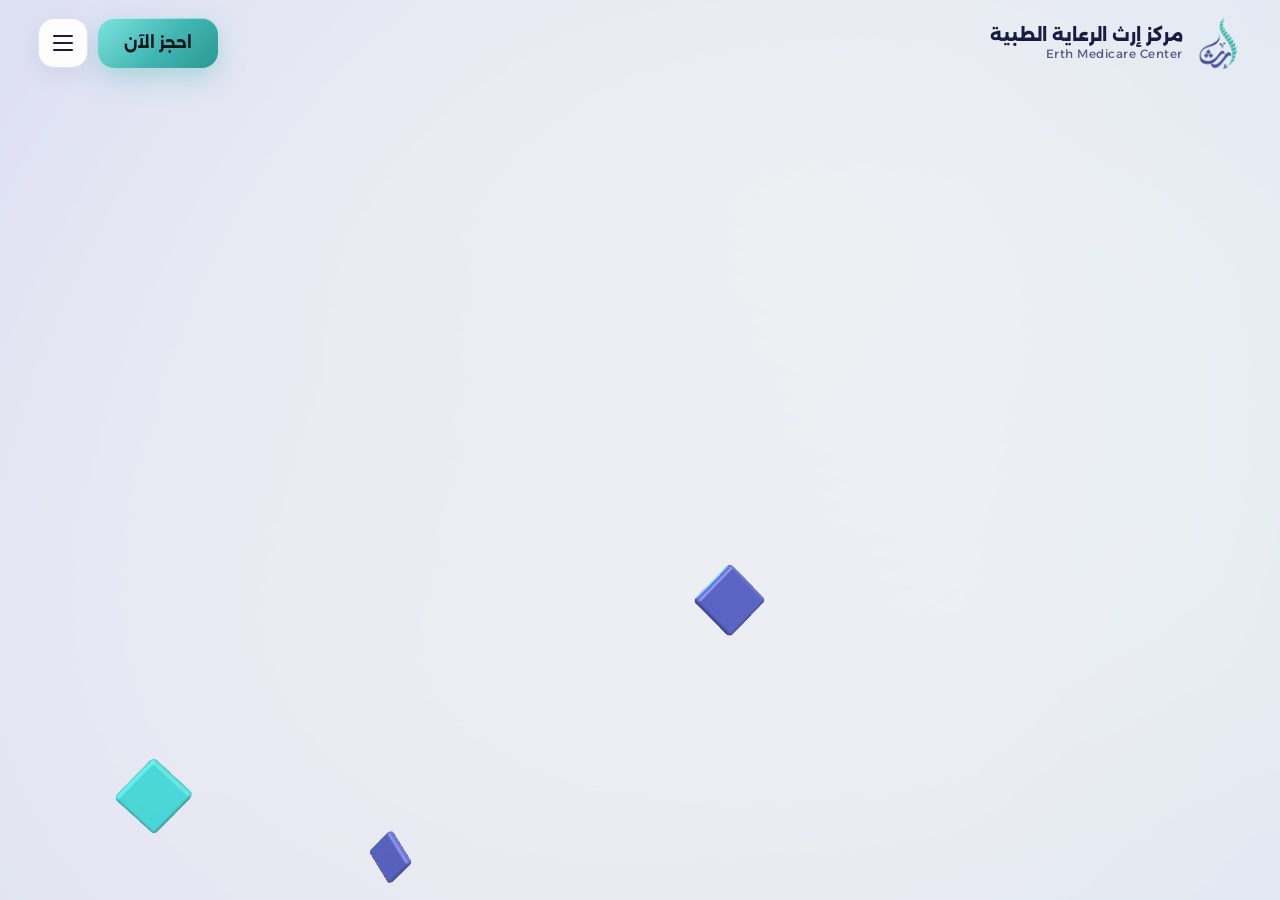
==== 3d/index.html @ 20da928d "3D site: wider phone platforms and card spacing, sections pre-drawn in the background, lighter trans" ====
<!doctype html>
<html lang="ar" dir="rtl">
<head>
<meta charset="utf-8">
<script>window.ERTH_V='22';fetch('version.txt?'+Date.now(),{cache:'no-store'}).then(function(r){return r.ok?r.text():''}).then(function(v){v=v.trim();try{if(v&&v.length<12&&v!==window.ERTH_V){if(sessionStorage.getItem('erthV')!==v){sessionStorage.setItem('erthV',v);location.reload();}}}catch(e){}}).catch(function(){});</script>
<meta name="viewport" content="width=device-width, initial-scale=1, viewport-fit=cover">
<title>مركز إرث الرعاية الطبية | علاج طبيعي وإعادة تأهيل في جدة</title>
<meta name="description" content="مركز إرث الرعاية الطبية: مركز متخصص في العلاج الطبيعي وإعادة التأهيل في جدة. استكشف الجسم ثلاثي الأبعاد، تعرّف على الأخصائيين واحجز موعدك مباشرة.">
<meta name="theme-color" content="#eef1f8">
<link rel="icon" href="favicon.png">
<link rel="apple-touch-icon" href="apple-touch-icon.png">
<link rel="canonical" href="https://erthmedicare.github.io/3d/">
<meta property="og:type" content="website">
<meta property="og:locale" content="ar_SA">
<meta property="og:site_name" content="مركز إرث الرعاية الطبية">
<meta property="og:title" content="مركز إرث الرعاية الطبية | علاج طبيعي وإعادة تأهيل في جدة">
<meta property="og:description" content="استكشف الجسم ثلاثي الأبعاد، تعرّف على الأخصائيين واحجز موعدك مباشرة.">
<meta property="og:url" content="https://erthmedicare.github.io/3d/">
<meta property="og:image" content="https://erthmedicare.github.io/3d/assets/img/og.jpg">
<meta property="og:image:width" content="1200">
<meta property="og:image:height" content="630">
<meta name="twitter:card" content="summary_large_image">
<link rel="preconnect" href="https://fonts.googleapis.com">
<link rel="preconnect" href="https://fonts.gstatic.com" crossorigin>
<link href="https://fonts.googleapis.com/css2?family=Alexandria:wght@300;400;500;700;800;900&display=swap" rel="stylesheet">
<link rel="stylesheet" href="css/style.css?v=22">
<script type="importmap">
{"imports": {"three": "./vendor/three/three.module.js", "three/addons/": "./vendor/three/addons/", "./js/content.js": "./js/content.js?v=22", "./js/fx.js": "./js/fx.js?v=22", "./js/lib.js": "./js/lib.js?v=22", "./js/logo-intro.js": "./js/logo-intro.js?v=22", "./js/logo-parts.js": "./js/logo-parts.js?v=22", "./js/main.js": "./js/main.js?v=22", "./js/post.js": "./js/post.js?v=22", "./js/st-about.js": "./js/st-about.js?v=22", "./js/st-body.js": "./js/st-body.js?v=22", "./js/st-contact.js": "./js/st-contact.js?v=22", "./js/st-hero.js": "./js/st-hero.js?v=22", "./js/st-library.js": "./js/st-library.js?v=22", "./js/st-partners.js": "./js/st-partners.js?v=22", "./js/st-podcast.js": "./js/st-podcast.js?v=22", "./js/st-team.js": "./js/st-team.js?v=22", "./js/st-tools.js": "./js/st-tools.js?v=22", "./js/ui.js": "./js/ui.js?v=22"}}
</script>
</head>
<body>
<canvas id="gl" aria-label="جولة ثلاثية الأبعاد في مركز إرث"></canvas>

<div id="loader">
  <img src="assets/img/erth-logo.webp" alt="مركز إرث الرعاية الطبية" width="180">
  <div class="bar"><i id="loadbar"></i></div>
  <p id="loadtxt">نجهّز لك الجولة...</p>
</div>

<header id="top">
  <a class="brand" href="#hero" aria-label="مركز إرث الرعاية الطبية">
    <img src="assets/img/erth-mark.webp" alt="">
    <span><b>مركز إرث الرعاية الطبية</b><small>Erth Medicare Center</small></span>
  </a>
  <div class="top-actions">
    <button id="bookBtn" class="btn primary">احجز الآن</button>
    <button id="menuBtn" class="btn ghost icon" aria-label="القائمة"><span></span><span></span><span></span></button>
  </div>
</header>

<nav id="menu" aria-hidden="true"><ol id="menuList"></ol></nav>

<section id="title" aria-live="polite">
  <p class="kicker" id="tKicker"></p>
  <h1 id="tTitle"></h1>
  <p class="sub" id="tSub"></p>
  <div class="t-actions" id="tActions"></div>
  <p id="hint"></p>
</section>

<div id="stationTools"></div>
<div id="hotspots"></div>
<div id="tip" class="glass" role="tooltip"></div>
<svg id="leader" aria-hidden="true"><path id="leaderPath"/><rect id="leaderDot" width="12" height="12"/></svg>

<aside id="panel" aria-hidden="true">
  <div class="panel-in glass">
    <button class="close" id="panelClose" aria-label="إغلاق">✕</button>
    <div id="panelBody"></div>
  </div>
</aside>

<nav id="rail" aria-label="أقسام الموقع"><ol id="dots"></ol></nav>

<footer id="dock">
  <div class="dots-row glass">
    <button id="prevBtn" class="arrow" aria-label="القسم السابق">›</button>
    <div id="counter"><span id="cName"></span><span class="cnum" dir="ltr"><b id="cNum">01</b><i id="cOf">/ 08</i></span></div>
    <button id="nextBtn" class="arrow" aria-label="القسم التالي">‹</button>
  </div>
</footer>

<div id="fxText" aria-hidden="true"><div class="wipe-num"><span id="wipeNum">01</span><i id="wipeOf">/ 08</i></div><b class="wipe-name" id="wipeName"></b></div>

<div id="modal" aria-hidden="true">
  <div class="modal-in glass" role="dialog" aria-modal="true" aria-labelledby="mTitle">
    <button class="close" id="modalClose" aria-label="إغلاق">✕</button>
    <div id="modalBody"></div>
  </div>
</div>

<noscript><p style="padding:2rem;color:#1b1f4b">هذا الموقع يحتاج تفعيل جافاسكربت ليعرض الجولة ثلاثية الأبعاد.</p></noscript>
<script type="module" src="js/logo-intro.js?v=22"></script>
<script type="module" src="js/main.js?v=22"></script>
</body>
</html>
---- 3d/css/style.css ----
/* واجهة موقع إرث: أبيض زجاجي هادئ، عليه بنفسجي وفيروزي إرث بشكل خفيف. المعيّن (نقطة الثاء) هو العلامة المتكررة. */
:root {
  color-scheme: light;
  --night: #eef1f8;
  --ink: #ffffff;
  --purple: #4953A1;
  --purple-2: #5560b5;
  --teal: #40B6B2;
  --teal-2: #13807a; /* فيروزي غامق للكلام على الأبيض */
  --teal-hi: #7fe3df;
  --text: #171b45;
  --muted: #555b88;
  --glass: rgba(73, 83, 161, .055);
  --glass-2: rgba(73, 83, 161, .11);
  --edge: rgba(73, 83, 161, .17);
  --edge-2: rgba(64, 182, 178, .75);
  --shadow: 40, 48, 110;
  --r: 22px;
  --ease: cubic-bezier(.22, .8, .2, 1);
  --font: 'Alexandria', 'Segoe UI', Tahoma, sans-serif;
  --safe-b: env(safe-area-inset-bottom, 0px);
}
* { box-sizing: border-box; margin: 0; padding: 0; }
html, body { height: 100%; overflow: hidden; background: var(--night); color: var(--text); font-family: var(--font); line-height: 1.6; -webkit-font-smoothing: antialiased; }
body { touch-action: none; user-select: none; -webkit-user-select: none; }
button { font: inherit; color: inherit; background: none; border: 0; cursor: pointer; }
a { color: inherit; text-decoration: none; }
#gl { position: fixed; inset: 0; width: 100%; height: 100%; display: block; outline: none; }
/* الزجاج بدون تمويه خلفية: التمويه فوق مشهد يتحرك ينعاد حسابه كل فريم ويثقّل الحركة */
.glass { background: linear-gradient(150deg, rgba(255,255,255,.98), rgba(246,247,253,.9) 60%); border: 1px solid rgba(255,255,255,.9); box-shadow: 0 0 0 1px rgba(73,83,161,.1), 0 22px 54px rgba(var(--shadow), .16); }

/* ── شاشة التحميل ── */
#loader { position: fixed; inset: 0; z-index: 90; display: grid; place-content: center; justify-items: center; gap: 24px; background: radial-gradient(90% 70% at 50% 42%, #ffffff 0%, var(--night) 70%); transition: opacity .9s ease, visibility .9s; }
#loader.done { opacity: 0; visibility: hidden; }
#loader img { width: min(46vw, 190px); height: auto; animation: breathe 2.6s ease-in-out infinite; }
#loader .bar { width: min(60vw, 240px); height: 3px; border-radius: 3px; background: rgba(73,83,161,.14); overflow: hidden; }
#loader .bar i { display: block; height: 100%; width: 0%; background: linear-gradient(90deg, var(--purple), var(--teal)); transition: width .35s ease; }
#loader p { color: var(--muted); font-size: 15px; }
@keyframes breathe { 50% { transform: scale(1.04); filter: drop-shadow(0 0 22px rgba(64,182,178,.45)); } }

/* ── الانتقال بين الأقسام: الفقرة تطير في المشهد نفسه، وهنا رقم القسم واسمه فقط ── */
#fxText { position: fixed; left: 0; top: 0; width: calc(var(--stage-cx, 50vw) * 2); height: calc(var(--stage-cy, 50vh) * 2); z-index: 50; pointer-events: none; display: grid; place-content: center; justify-items: center; gap: 2px; padding-top: 36vh; opacity: 0; will-change: opacity, transform; }
.wipe-num { display: flex; align-items: baseline; gap: 10px; direction: ltr; font-weight: 900; font-size: clamp(40px, 5vw, 72px); line-height: 1.05; color: transparent; -webkit-text-stroke: 1.5px var(--teal-2); }
.wipe-num i { font-style: normal; font-size: .26em; font-weight: 500; color: var(--muted); -webkit-text-stroke: 0; }
.wipe-name { font-size: clamp(18px, 2vw, 28px); font-weight: 800; line-height: 1.5; color: var(--text); text-shadow: 0 0 22px #fff, 0 0 6px #fff; }
body.fx-on :is(#title, #hotspots, #stationTools, #tip, #leader) { opacity: 0 !important; pointer-events: none !important; transition: opacity .22s ease; }
body.fx-on #title * { pointer-events: none !important; }
body.fx-in :is(#hotspots, #leader) { opacity: 0 !important; pointer-events: none !important; }
#hotspots { transition: opacity .35s ease; }

/* ── الشريط العلوي ── */
#top { position: fixed; inset: 0 0 auto 0; z-index: 40; display: flex; align-items: center; justify-content: space-between; padding: 16px clamp(16px, 3vw, 40px); pointer-events: none; }
#top > * { pointer-events: auto; }
.brand { display: flex; align-items: center; gap: 12px; }
.brand img { height: 54px; width: auto; }
.brand span { display: grid; line-height: 1.25; }
.brand b { font-weight: 800; font-size: 17px; }
.brand small { font-size: 12px; color: var(--muted); letter-spacing: .04em; direction: ltr; text-align: right; }
.top-actions { display: flex; gap: 10px; align-items: center; }

.btn { display: inline-flex; align-items: center; justify-content: center; gap: 10px; min-height: 50px; padding: 0 26px; border-radius: 16px; font-weight: 700; font-size: 16px; transition: transform .3s var(--ease), background .25s ease, box-shadow .3s ease, filter .25s; }
.btn.primary { background: linear-gradient(135deg, var(--teal-hi), var(--teal) 55%, #2c9794); color: #03131a; box-shadow: 0 10px 26px rgba(64,182,178,.34), inset 0 1px 0 rgba(255,255,255,.5); }
.btn.primary:hover { transform: translateY(-2px); box-shadow: 0 16px 40px rgba(64,182,178,.45), inset 0 1px 0 rgba(255,255,255,.5); }
.btn.ghost, .btn.line { background: rgba(255, 255, 255, .92); border: 1px solid var(--edge); color: var(--text); box-shadow: 0 8px 22px rgba(var(--shadow), .08); }
.btn.ghost:hover, .btn.line:hover { background: #fff; border-color: var(--edge-2); transform: translateY(-2px); }
.btn.wa { background: #25D366; color: #04210f; box-shadow: 0 10px 30px rgba(37,211,102,.3); }
.btn.icon { width: 50px; padding: 0; flex-direction: column; gap: 5px; }
.btn.icon span { display: block; width: 20px; height: 2px; border-radius: 2px; background: currentColor; transition: transform .3s, opacity .3s; }
body.menu-open .btn.icon span:nth-child(1) { transform: translateY(7px) rotate(45deg); }
body.menu-open .btn.icon span:nth-child(2) { opacity: 0; }
body.menu-open .btn.icon span:nth-child(3) { transform: translateY(-7px) rotate(-45deg); }
:is(.btn, .hs, #dots button, .arrow, .close, .seg button):focus-visible { outline: 2px solid var(--teal-2); outline-offset: 3px; }

/* ── القائمة ── */
#menu { position: fixed; inset: 0; z-index: 35; display: grid; place-content: center; background: rgba(240, 242, 250, .9); -webkit-backdrop-filter: blur(22px); backdrop-filter: blur(22px); opacity: 0; visibility: hidden; transition: opacity .4s, visibility .4s; }
body.menu-open #menu { opacity: 1; visibility: visible; }
#menu ol { list-style: none; display: grid; gap: 4px; counter-reset: m; }
#menu li { counter-increment: m; opacity: 0; transform: translateX(-30px); transition: opacity .4s, transform .5s var(--ease); }
body.menu-open #menu li { opacity: 1; transform: none; }
#menu button { display: flex; align-items: baseline; gap: 18px; font-size: clamp(19px, 3vh, 30px); font-weight: 700; padding: 6px 12px; color: var(--muted); transition: color .2s, transform .3s var(--ease); }
#menu button::before { content: '0' counter(m); font-size: .45em; font-weight: 500; color: var(--teal-2); direction: ltr; }
#menu button:hover, #menu button.on { color: var(--purple); transform: translateX(-10px); }

/* ── عمود الكلام: العنوان والأزرار في جهة، والمجسمات في الجهة الثانية، وما يتراكبوا ── */
:root { --col: min(34vw, 480px); --pad: clamp(20px, 3.6vw, 60px); }
#title { position: fixed; z-index: 20; inset-inline-start: var(--pad); top: 96px; bottom: 104px; width: var(--col); display: flex; flex-direction: column; justify-content: safe center; align-items: flex-start; pointer-events: none; transition: opacity .3s ease; }
#title > * { position: relative; transition: opacity .55s ease, transform .8s var(--ease); }
#title > :nth-child(2) { transition-delay: .07s; } #title > :nth-child(3) { transition-delay: .14s; } #title > :nth-child(4) { transition-delay: .21s; } #title > :nth-child(n+5) { transition-delay: .28s; }
#title.swap > * { opacity: 0; transform: translateY(22px); transition: none; }
#title :is(a, button) { pointer-events: auto; }
body.panel-open #title { opacity: 0; visibility: hidden; }
.kicker { display: inline-flex; align-items: center; gap: 12px; color: var(--teal-2); font-weight: 500; font-size: clamp(14px, 1.1vw, 17px); margin-bottom: 10px; }
.kicker::before { content: ''; width: 10px; height: 10px; background: var(--teal); transform: rotate(45deg); }
.kicker em { font-style: normal; direction: ltr; color: var(--muted); padding-inline-start: 12px; border-inline-start: 1px solid var(--edge); }
#title h1 { font-weight: 800; font-size: clamp(32px, 3.9vw, 62px); line-height: 1.42; text-wrap: balance; }
#title h1.long { font-size: clamp(26px, 2.8vw, 44px); line-height: 1.5; }
#title .sub { margin-top: 10px; color: var(--muted); font-size: clamp(16px, 1.3vw, 20px); line-height: 1.8; max-width: 26em; text-wrap: pretty; }
.t-slogan { margin-top: 14px; color: var(--teal-2); font-weight: 700; font-size: clamp(15px, 1.2vw, 19px); line-height: 1.8; }
.t-actions { display: flex; flex-wrap: wrap; gap: 12px; margin-top: 24px; }
.t-actions:empty { display: none; }
#hint { display: flex; align-items: flex-start; gap: 10px; margin-top: 22px; padding-top: 16px; border-top: 1px solid var(--edge); width: 100%; font-size: 14.5px; line-height: 1.8; color: var(--muted); }
#hint::before { content: ''; flex: none; width: 7px; height: 7px; margin-top: 10px; background: var(--purple-2); transform: rotate(45deg); }
#hint:empty { display: none; }
.t-list { margin-top: 16px; display: grid; gap: 6px; font-size: clamp(14px, 1.05vw, 16px); width: 100%; }
.t-list a, .t-list p { display: flex; gap: 12px; align-items: flex-start; line-height: 1.7; color: var(--text); padding: 7px 14px; border-radius: 14px; background: rgba(255,255,255,.72); border: 1px solid var(--edge); transition: background .2s, border-color .2s; }
.t-list a:hover { background: #fff; border-color: var(--edge-2); }
.t-list b { color: var(--teal-2); font-weight: 700; min-width: 5.2em; }
.t-list span[dir=ltr] { unicode-bidi: plaintext; }
.t-list a.credit { display: block; font-size: 11.5px; line-height: 1.6; color: var(--muted); background: none; border: 0; padding: 2px 4px; direction: ltr; text-align: right; }

/* ── شريط التنقل: عمود فقري، كل فقرة قسم ── */
#rail { position: fixed; z-index: 26; inset-inline-end: clamp(10px, 1.4vw, 22px); top: 50%; transform: translateY(-50%); transition: opacity .4s; }
#dots { list-style: none; display: grid; gap: 7px; justify-items: start; position: relative; direction: ltr; }
#dots::before { content: ''; position: absolute; left: 12px; top: 8px; bottom: 8px; width: 2px; background: linear-gradient(var(--edge), rgba(73,83,161,.04)); }
#dots button { position: relative; display: flex; align-items: center; gap: 12px; height: 26px; padding-inline-end: 8px; }
#dots button i { display: block; width: 26px; height: 15px; background: rgba(73,83,161,.24); clip-path: polygon(16% 0, 84% 0, 100% 50%, 84% 100%, 16% 100%, 0 50%); transition: all .45s var(--ease); }
#dots button span { display: flex; gap: 8px; align-items: baseline; font-size: 14px; font-weight: 500; color: var(--muted); opacity: 0; transform: translateX(-8px); transition: all .35s var(--ease); white-space: nowrap; direction: rtl; }
#dots button span em { font-style: normal; font-size: 11px; color: var(--teal-2); direction: ltr; }
#dots:hover button span { opacity: 1; transform: none; }
#dots button span { background: rgba(255,255,255,.94); box-shadow: 0 4px 14px rgba(var(--shadow), .1); padding: 2px 10px; border-radius: 999px; pointer-events: none; }
#dots button:hover i { background: var(--teal); }
#dots button.on i { width: 34px; height: 19px; background: var(--purple); }
#dots button.on span { color: var(--text); font-weight: 800; font-size: 15px; }
#dots button.seen i { background: rgba(64,182,178,.6); }
body.panel-open #dots button span { opacity: 0; }

/* ── التنقل بين الأقسام: تحت عمود الكلام ── */
#dock { position: fixed; z-index: 25; inset-inline-start: var(--pad); bottom: calc(22px + var(--safe-b)); width: var(--col); display: grid; justify-items: start; pointer-events: none; }
#dock > * { pointer-events: auto; }
.dots-row { display: flex; align-items: center; gap: 10px; padding: 6px; border-radius: 999px; }
#counter { display: flex; align-items: baseline; gap: 10px; min-width: 190px; justify-content: center; padding: 0 12px; }
#counter b { font-size: 22px; font-weight: 900; color: var(--teal-2); direction: ltr; }
#counter i { font-style: normal; font-size: 13px; color: var(--muted); direction: ltr; }
#cName { font-size: 15.5px; font-weight: 700; white-space: nowrap; }
.cnum { display: inline-flex; align-items: baseline; gap: 6px; }
.arrow { width: 46px; height: 46px; border-radius: 50%; display: grid; place-items: center; font-size: 24px; line-height: 1; color: var(--text); transition: background .2s, transform .3s var(--ease), border-color .2s; }
.arrow:hover { background: var(--teal); border-color: var(--teal); color: #03131a; transform: scale(1.08); }
.arrow:disabled { opacity: .25; pointer-events: none; }
#nextCue { display: inline-flex; align-items: center; gap: 10px; font-size: 14.5px; font-weight: 500; color: var(--text); padding: 0 6px; }
#nextCue b { color: var(--teal-2); font-weight: 800; }

/* ── أدوات القسم ── */
#stationTools { position: fixed; z-index: 24; left: var(--stage-cx, 30vw); bottom: calc(24px + var(--safe-b)); transform: translateX(-50%); display: grid; gap: 10px; justify-items: center; transition: opacity .4s; }
#stationTools:empty { display: none; }
body.panel-open #stationTools { opacity: 0; pointer-events: none; }
.seg { display: flex; padding: 5px; gap: 4px; border-radius: 16px; }
.seg button { min-height: 44px; padding: 0 18px; border-radius: 12px; font-size: 15px; font-weight: 500; color: var(--muted); transition: background .25s, color .25s; white-space: nowrap; }
.seg button:hover { color: var(--text); background: rgba(73,83,161,.09); }
.seg button.on { background: var(--teal); color: #03131a; font-weight: 800; }
.seg .who { display: grid; align-content: center; justify-items: center; min-width: 190px; padding: 2px 14px; line-height: 1.35; color: var(--text); }
.seg .who b { font-size: 15px; font-weight: 800; }
.seg .who small { font-size: 12px; font-weight: 400; color: var(--muted); }

/* ── نقاط المجسمات ── */
/* صور الأخصائيين بدقة الشاشة الكاملة فوق كروتهم في المشهد */
.team-photos { position: fixed; inset: 0; z-index: 12; pointer-events: none; overflow: hidden; transition: opacity .3s ease; }
.team-photos img { position: absolute; left: 0; top: 0; max-width: none; transform-origin: 0 0; will-change: transform; border-radius: 1.67% / 1.33%; backface-visibility: hidden; user-select: none; -webkit-user-drag: none; }
body.fx-on .team-photos, body.fx-in .team-photos { opacity: 0; transition: opacity .12s ease; }
#hotspots { position: fixed; inset: 0; z-index: 15; pointer-events: none; overflow: hidden; }
.hs { position: absolute; left: 0; top: 0; direction: ltr; display: flex; align-items: center; gap: 10px; pointer-events: auto; will-change: transform; transition: opacity .3s; white-space: nowrap; padding: 8px; margin: -15px; }
.hs i { flex: none; width: 14px; height: 14px; background: var(--teal); transform: rotate(45deg); box-shadow: 0 0 0 4px rgba(64,182,178,.22); }
.hs b { font-weight: 700; font-size: 15px; padding: 6px 13px; border-radius: 999px; background: rgba(255,255,255,.95); border: 1px solid var(--edge); box-shadow: 0 4px 14px rgba(var(--shadow), .09); transition: background .25s, border-color .25s, color .25s; direction: rtl; }
.hs.flip { flex-direction: row-reverse; }
.hs.far { opacity: .5; }
.hs.far i { animation: none; background: var(--purple-2); box-shadow: none; }
.hs:hover b, .hs.on b { background: var(--teal); border-color: var(--teal); color: #03131a; }
.hs.on i, .hs:hover i { background: var(--purple); }
.hs.crystal { margin: 0; padding: 0; pointer-events: none; }
.hs.crystal i { display: none; }
.hs.crystal b { display: block; font-size: clamp(14px, 1.1vw, 17px); font-weight: 800; background: none; border: 0; box-shadow: none; text-shadow: 0 0 12px #fff, 0 0 4px #fff; padding: 0; white-space: nowrap; text-align: center; line-height: 1.6; border-radius: 0; }
.hs.crystal.on b { color: var(--teal-2); background: none; }
.hs.sec { margin: 0; padding: 0; gap: 0; }
.hs.sec i { position: absolute; left: 100%; top: 50%; margin-left: 6px; width: 100px; height: 1px; transform: scaleX(.4); will-change: transform; transform-origin: left center; background: linear-gradient(90deg, rgba(19,128,122,.15), var(--teal-2)); box-shadow: none; animation: none; }
.hs.sec b { display: flex; align-items: baseline; gap: 9px; font-size: clamp(14px, 1.15vw, 17px); padding: 7px 14px; }
.hs.sec b em { font-style: normal; font-size: .78em; color: var(--teal-2); direction: ltr; }
.hs.sec:hover b em, .hs.sec.on b em { color: #03131a; }
/* تسميات أطلس: الأسماء في عمودين برا المجسم، وخط رفيع يوصل كل اسم بمكانه */
.hs.tag { margin: 0; padding: 0; gap: 0; }
.hs.tag b { font-size: 14.5px; font-weight: 700; padding: 7px 14px; line-height: 1.5; }
.hs.tag.far { opacity: .85; }
.hs.tag.far b { color: var(--muted); }
/* الخطوط عناصر تتحرك بالتحويل فقط (بدون إعادة رسم كل فريم) */
#hsLines { position: absolute; inset: 0; pointer-events: none; }
#hsLines .ln { position: absolute; left: 0; top: 0; width: 100px; height: 1px; margin-top: -.5px; background: rgba(19,128,122,.55); transform-origin: 0 50%; will-change: transform; }
#hsLines .ln.h { width: 17px; }
#hsLines .dt { position: absolute; left: -3.5px; top: -3.5px; width: 7px; height: 7px; border-radius: 50%; background: var(--teal-2); box-shadow: 0 0 0 3px rgba(64,182,178,.28); will-change: transform; }
#hsLines .far .ln { background: rgba(73,83,161,.24); } #hsLines .far .dt { background: var(--purple-2); box-shadow: none; }
#hsLines .on .ln { background: var(--purple); height: 1.5px; } #hsLines .on .dt { background: var(--purple); }

/* ── التلميح ── */
#tip { position: fixed; z-index: 30; left: 0; top: 0; pointer-events: none; opacity: 0; transition: opacity .18s; padding: 10px 16px; max-width: 280px; border-radius: 14px; }
#tip.on { opacity: 1; }
#tip b { display: block; font-size: 17px; font-weight: 800; line-height: 1.5; }
#tip small { display: block; margin-top: 2px; color: var(--teal-2); font-size: 14px; }

/* ── خط الربط ── */
#leader { position: fixed; inset: 0; width: 100%; height: 100%; z-index: 28; pointer-events: none; opacity: 0; transition: opacity .4s .25s; }
body.panel-open #leader.on { opacity: 1; }
#leaderPath { fill: none; stroke: var(--teal-2); stroke-width: 1.5; stroke-dasharray: 5 6; animation: dash 1.2s linear infinite; }
#leaderDot { fill: var(--teal-2); }
@keyframes dash { to { stroke-dashoffset: -22; } }

/* ── اللوحة الزجاجية ── */
#panel { position: fixed; z-index: 32; top: 88px; bottom: calc(22px + var(--safe-b)); inset-inline-start: clamp(16px, 3vw, 40px); width: min(580px, 44vw); visibility: hidden; pointer-events: none; }
body.panel-open #panel { visibility: visible; pointer-events: auto; }
.panel-in { position: relative; height: 100%; border-radius: 28px; overflow: hidden; opacity: 0; transform: translateX(40px) scale(.97); clip-path: inset(0 0 100% 0 round 28px); transition: opacity .35s ease, transform .6s var(--ease), clip-path .7s var(--ease); }
[dir=rtl] .panel-in { transform: translateX(40px) scale(.97); }
body.panel-open .panel-in { opacity: 1; transform: none; clip-path: inset(0 round 28px); }
.panel-in::before { content: ''; position: absolute; inset: 0 0 auto 0; height: 180px; pointer-events: none; background: radial-gradient(60% 100% at 80% 0, rgba(64,182,178,.2), transparent 70%), radial-gradient(50% 90% at 10% 0, rgba(73,83,161,.14), transparent 70%); }
#panelBody { position: relative; height: 100%; overflow-y: auto; overscroll-behavior: contain; padding: 30px 28px 0; touch-action: pan-y; scrollbar-width: thin; scrollbar-color: rgba(73,83,161,.3) transparent; user-select: text; -webkit-user-select: text; display: flex; flex-direction: column; gap: 14px; }
#panelBody::after { content: ''; flex: none; height: 14px; }
.close { position: absolute; z-index: 3; top: 16px; inset-inline-end: 16px; width: 42px; height: 42px; border-radius: 50%; font-size: 15px; background: rgba(73,83,161,.07); border: 1px solid var(--edge); transition: background .2s, transform .4s var(--ease); }
.close:hover { background: var(--teal); color: #03131a; transform: rotate(90deg); }
#panelBody > * { opacity: 0; transform: translateY(20px); flex: none; }
body.panel-open #panelBody > * { opacity: 1; transform: none; transition: opacity .55s ease, transform .7s var(--ease); transition-delay: calc(.22s + var(--i, 0) * 60ms); }
.p-tag { align-self: flex-start; display: inline-flex; align-items: center; gap: 8px; color: var(--teal-2); background: rgba(64,182,178,.14); border: 1px solid var(--edge-2); border-radius: 999px; font-weight: 700; font-size: 13.5px; padding: 5px 14px; }
.p-tag::before { content: ''; width: 7px; height: 7px; background: currentColor; transform: rotate(45deg); }
.p-title { font-size: clamp(28px, 2.5vw, 40px); font-weight: 800; line-height: 1.45; padding-inline-end: 50px; text-wrap: balance; }
.p-lead { font-size: 19px; line-height: 1.85; font-weight: 500; text-wrap: pretty; color: var(--text); }
.p-text { font-size: 17.5px; line-height: 1.85; color: #262b5c; text-wrap: pretty; padding: 16px 18px; border-radius: 18px; background: var(--glass); border: 1px solid var(--edge); }
.p-quote { padding: 20px 22px; font-size: 21px; font-weight: 800; line-height: 1.8; color: #03131a; border-radius: 18px; background: linear-gradient(135deg, var(--teal-hi), var(--teal)); box-shadow: 0 14px 34px rgba(64,182,178,.26); }
.p-h { display: flex; align-items: center; gap: 12px; margin-top: 8px; font-size: 16px; font-weight: 800; color: var(--muted); letter-spacing: .01em; }
.p-h::after { content: ''; flex: 1; height: 1px; background: linear-gradient(90deg, var(--edge), transparent); }
[dir=rtl] .p-h::after { background: linear-gradient(270deg, var(--edge), transparent); }
/* بطاقات زجاجية مرقمة */
.p-list { list-style: none; display: grid; grid-template-columns: repeat(2, 1fr); gap: 10px; counter-reset: c; }
.p-list li { counter-increment: c; position: relative; display: grid; align-content: start; gap: 8px; padding: 16px 16px 16px; border-radius: 18px; background: linear-gradient(160deg, #fff, rgba(73,83,161,.05)); border: 1px solid var(--edge); box-shadow: 0 6px 18px rgba(var(--shadow), .05); font-size: 16.5px; font-weight: 500; line-height: 1.8; transition: transform .35s var(--ease), border-color .25s, background .25s; }
.p-list li::before { content: '0' counter(c); direction: ltr; justify-self: start; font-size: 13px; font-weight: 800; color: var(--purple-2); letter-spacing: .06em; }
.p-list li:hover { transform: translateY(-3px); border-color: var(--edge-2); }
.p-list li small { display: block; color: var(--muted); font-size: 14px; font-weight: 400; }
.p-list li:last-child:nth-child(odd) { grid-column: 1 / -1; }
.p-list.wide { grid-template-columns: 1fr; }
/* خطوات متصلة */
.p-list.care { grid-template-columns: 1fr; gap: 0; padding-inline-start: 6px; }
.p-list.care li { grid-template-columns: 38px 1fr; align-items: center; gap: 14px; padding: 12px 0; background: none; border: 0; box-shadow: none; border-radius: 0; }
.p-list.care li::before { content: counter(c); display: grid; place-items: center; width: 38px; height: 38px; border-radius: 12px; background: rgba(64,182,178,.16); border: 1px solid var(--edge-2); color: var(--teal-2); font-size: 16px; font-weight: 900; transform: rotate(45deg) scale(.82); }
.p-list.care li::after { content: ''; position: absolute; inset-inline-start: 18.5px; top: 50%; height: 100%; width: 1px; background: var(--edge); z-index: -1; }
.p-list.care li:last-child::after { display: none; }
.p-list.care li:hover { transform: none; }
.p-list.care li:last-child:nth-child(odd) { grid-column: auto; }
.p-chips { display: flex; flex-wrap: wrap; gap: 8px; }
.p-chips span, .p-chips button { background: rgba(64,182,178,.11); border: 1px solid rgba(64,182,178,.42); border-radius: 999px; color: var(--teal-2); padding: 8px 15px; font-size: 15.5px; font-weight: 500; line-height: 1.5; transition: background .2s, color .2s; }
.p-chips button:hover { background: var(--teal); color: #03131a; }
.p-steps { display: grid; grid-template-columns: repeat(3, 1fr); gap: 10px; counter-reset: s; }
.p-steps span { counter-increment: s; display: grid; gap: 8px; padding: 18px 10px; text-align: center; font-weight: 700; font-size: 16px; line-height: 1.7; border-radius: 18px; background: linear-gradient(160deg, rgba(73,83,161,.13), rgba(73,83,161,.03)); border: 1px solid var(--edge); }
.p-steps span::before { content: counter(s); font-size: 30px; font-weight: 900; line-height: 1.2; color: var(--teal-2); }
.p-values { display: grid; gap: 10px; }
.p-values div { display: grid; grid-template-columns: 6.6em 1fr; align-items: center; border-radius: 18px; overflow: hidden; background: var(--glass); border: 1px solid var(--edge); }
.p-values b { align-self: stretch; display: grid; place-items: center; background: linear-gradient(160deg, #5f69bd, #4953A1); color: #fff; font-size: 18px; font-weight: 900; padding: 16px 6px; }
.p-values span { padding: 13px 16px; font-size: 16.5px; line-height: 1.7; }
.p-img { width: 100%; aspect-ratio: 16/9; object-fit: cover; border-radius: 20px; border: 1px solid var(--edge); }
.p-cta { position: sticky; bottom: 0; z-index: 2; display: grid; gap: 10px; margin: 6px -28px 0; padding: 16px 28px calc(18px + var(--safe-b)); background: linear-gradient(transparent, rgba(250,251,255,.97) 38%); }
.p-cta .btn { width: 100%; min-height: 56px; font-size: 18px; }
.p-cta.two { grid-template-columns: 1fr 1fr; }
.p-note { font-size: 13.5px; color: var(--muted); line-height: 1.7; }
/* طريقة التطبيق: ثلاث بطاقات، كل بطاقة صورة مصغرة وعنوان وشرح */
.p-apply { display: grid; grid-template-columns: repeat(3, 1fr); gap: 10px; }
.p-apply figure { display: grid; align-content: start; border-radius: 18px; overflow: hidden; background: linear-gradient(160deg, #fff, rgba(73,83,161,.05)); border: 1px solid var(--edge); box-shadow: 0 6px 18px rgba(var(--shadow), .05); }
.p-apply .ph { aspect-ratio: 5 / 3; display: grid; place-items: center; background: linear-gradient(150deg, rgba(73,83,161,.13), rgba(64,182,178,.2)); }
.p-apply figure.has .ph { aspect-ratio: 1; }
.p-apply .ph span { font-size: 34px; font-weight: 900; line-height: 1; color: var(--purple); opacity: .45; }
.p-apply .ph img { width: 100%; height: 100%; object-fit: cover; display: block; }
.p-apply figcaption { display: grid; gap: 3px; padding: 10px 12px 13px; }
.p-apply b { font-size: 15.5px; font-weight: 800; line-height: 1.5; }
.p-apply small { font-size: 13.5px; line-height: 1.75; color: var(--muted); }
.p-alert { font-size: 15.5px; font-weight: 500; line-height: 1.8; color: #7a2030; padding: 12px 16px; border-radius: 16px; background: rgba(224,70,90,.08); border: 1px solid rgba(224,70,90,.3); }
.p-list li small { margin-top: 2px; line-height: 1.75; }
.p-person { display: flex; gap: 18px; align-items: flex-end; padding: 0 4px; }
.p-person img { width: 138px; height: 156px; object-fit: contain; object-position: bottom; background: radial-gradient(circle at 50% 78%, rgba(64,182,178,.35), transparent 68%); }
.p-person > div { display: grid; gap: 8px; padding-bottom: 10px; }
.p-person .p-title { padding: 0; font-size: clamp(24px, 2vw, 32px); }
.p-service { padding: 18px 20px; border-radius: 20px; background: linear-gradient(160deg, #fff, rgba(73,83,161,.05)); border: 1px solid var(--edge); display: grid; gap: 8px; }
.p-service h3 { display: flex; gap: 12px; align-items: baseline; font-size: 19px; font-weight: 800; line-height: 1.6; }
.p-service h3 em { font-style: normal; direction: ltr; font-size: 13px; color: var(--purple-2); }
.p-service p { color: #262b5c; font-size: 16.5px; line-height: 1.8; }

/* ── نافذة الحجز ── */
#modal { position: fixed; inset: 0; z-index: 60; display: grid; place-items: center; padding: 16px; background: rgba(226, 230, 245, .74); -webkit-backdrop-filter: blur(14px); backdrop-filter: blur(14px); opacity: 0; visibility: hidden; transition: opacity .35s, visibility .35s; }
#modal.on { opacity: 1; visibility: visible; }
.modal-in { position: relative; width: min(900px, 100%); max-height: min(92vh, 860px); display: flex; border-radius: 30px; overflow: hidden; transform: translateY(26px) scale(.96); transition: transform .55s var(--ease); }
#modal.on .modal-in { transform: none; }
#modalBody { flex: 1; overflow-y: auto; padding: 34px clamp(18px, 4vw, 40px) 30px; touch-action: pan-y; user-select: text; -webkit-user-select: text; }
.m-steps { display: flex; gap: 8px; margin-bottom: 20px; padding-inline-end: 54px; }
.m-steps i { flex: 1; height: 4px; border-radius: 4px; background: rgba(73,83,161,.15); }
.m-steps i.on { background: var(--teal); }
.m-title { font-size: clamp(24px, 3vw, 34px); font-weight: 800; line-height: 1.5; margin-bottom: 6px; }
.m-sub { color: var(--muted); font-size: 16.5px; margin-bottom: 20px; line-height: 1.7; }
.m-grid { display: grid; grid-template-columns: repeat(auto-fill, minmax(150px, 1fr)); gap: 10px; }
.m-card { display: grid; justify-items: center; text-align: center; gap: 4px; padding: 12px 8px 14px; border-radius: 18px; background: var(--glass); border: 1px solid var(--edge); transition: all .3s var(--ease); }
.m-card:hover { background: var(--glass-2); border-color: var(--edge-2); transform: translateY(-3px); }
.m-card.on { border-color: var(--teal); background: rgba(64,182,178,.2); }
.m-card img { width: 96px; height: 108px; object-fit: contain; object-position: bottom; }
.m-card .any { width: 96px; height: 108px; display: grid; place-items: center; }
.m-card .any::before { content: ''; width: 46px; height: 46px; background: linear-gradient(135deg, var(--purple-2), var(--teal)); transform: rotate(45deg); border-radius: 8px; }
.m-card b { font-size: 15.5px; font-weight: 700; line-height: 1.4; }
.m-card small { font-size: 12.5px; color: var(--muted); line-height: 1.4; }
.m-form { display: grid; gap: 14px; }
.m-form label { display: grid; gap: 7px; font-size: 16px; font-weight: 700; }
.m-form label small { font-weight: 400; color: var(--muted); }
.m-form input, .m-form textarea, .m-form select { font: inherit; font-size: 17px; color: var(--text); background: #fff; border: 1px solid var(--edge); padding: 14px 16px; min-height: 54px; border-radius: 14px; width: 100%; transition: border-color .2s, background .2s; }
.m-form textarea { min-height: 110px; resize: vertical; line-height: 1.7; }
.m-form select option { background: #fff; }
.m-form input:focus, .m-form textarea:focus, .m-form select:focus { outline: none; border-color: var(--teal); background: rgba(64,182,178,.08); }
.m-form .err { border-color: #e0465a; }
.m-row { display: grid; grid-template-columns: 1fr 1fr; gap: 14px; }
.m-msg { white-space: pre-wrap; background: #dcf8c6; color: #10261b; padding: 18px 20px; font-size: 17px; line-height: 1.9; border-radius: 6px 20px 20px 20px; margin-bottom: 8px; }
.m-actions { display: flex; gap: 10px; margin-top: 22px; flex-wrap: wrap; }
.m-video { position: relative; aspect-ratio: 16 / 9; border-radius: 18px; overflow: hidden; background: #0b0d1e; }
.m-video iframe { position: absolute; inset: 0; width: 100%; height: 100%; border: 0; }
#modal.video .m-actions .btn { flex: 0 1 auto; }
.m-actions .btn { flex: 1; min-width: 150px; min-height: 56px; font-size: 17px; }

/* شاشات قصيرة: نضغط عمود الكلام شوي عشان ما يطول */
#title:has(.t-list) #hint { display: none; }
@media (max-height: 720px) and (min-width: 861px) {
  #title h1 { font-size: clamp(28px, 3.4vw, 50px); }
  #title h1.long { font-size: clamp(24px, 2.5vw, 36px); }
  .t-actions { margin-top: 16px; }
  #hint { margin-top: 14px; padding-top: 12px; }
  .t-list { margin-top: 12px; gap: 5px; }
  .t-list a, .t-list p { padding: 5px 12px; line-height: 1.6; }
}

/* ── الجوال ── */
@media (max-width: 860px) {
  .brand img { height: 44px; }
  .brand small { display: none; }
  .brand b { font-size: 14.5px; max-width: 7.5em; line-height: 1.35; }
  #top { padding: 12px 14px; }
  .btn { min-height: 46px; padding: 0 18px; font-size: 15px; border-radius: 14px; }
  .btn.icon { width: 46px; }
  #title { top: 78px; bottom: auto; inset-inline: 16px; width: auto; display: block; text-align: center; }
  #title > * { margin-inline: auto; }
  .kicker { font-size: 14px; margin-bottom: 6px; }
  #title h1 { font-size: clamp(27px, 7.6vw, 40px); line-height: 1.4; }
  .t-slogan { display: none; }
  #title .sub { font-size: 15px; margin: 4px auto 0; line-height: 1.7; }
  .t-actions { justify-content: center; margin-top: 12px; gap: 8px; }
  .t-list { display: none; }
  #rail { display: none; }
  #hint { position: fixed; inset-inline: 12px; bottom: calc(84px + var(--safe-b)); width: auto; margin: 0; padding: 0; border: 0; justify-content: center; text-align: center; font-size: 12.5px; line-height: 1.6; }
  #hint::before { display: none; }
  #dock { inset-inline: 0; width: auto; justify-items: center; padding: 0 16px; }
  #counter { min-width: 0; flex: 1; gap: 8px; }
  #cName { font-size: 14px; }
  #counter b { font-size: 19px; }
  .dots-row { width: min(100%, 380px); }
  .arrow { width: 44px; height: 44px; flex: none; }
  #stationTools { left: 50%; bottom: calc(84px + var(--safe-b)); }
  .seg { max-width: calc(100vw - 12px); }
  .seg button { padding: 0 9px; font-size: 12.5px; min-height: 42px; }
  .seg .who { min-width: 132px; padding: 2px 6px; }
  .seg .who b { font-size: 13px; }
  .seg .who small { font-size: 10.5px; }
  .hs.sec b { font-size: 13.5px; padding: 6px 11px; }
  body.has-tools #hint { display: none; }
  .hs b { font-size: 13px; padding: 5px 10px; }
  .hs.tag b { font-size: 12px; padding: 4px 9px; }
  #panel { top: auto; inset-inline: 0; bottom: 0; width: auto; height: 66vh; }
  .panel-in { border-radius: 28px 28px 0 0; transform: translateY(60px); clip-path: none; }
  [dir=rtl] .panel-in { transform: translateY(60px); }
  body.panel-open .panel-in { clip-path: none; }
  #panelBody { padding: 26px 18px 0; }
  .p-cta { margin-inline: -18px; padding-inline: 18px; }
  .p-list { grid-template-columns: 1fr; }
  .p-apply { grid-template-columns: 1fr; }
  .p-apply figure { grid-template-columns: 132px 1fr; align-items: center; }
  .p-apply .ph, .p-apply figure.has .ph { aspect-ratio: 1; height: 100%; }
  .p-list li { grid-template-columns: auto 1fr; align-items: baseline; gap: 12px; padding: 14px 16px; }
  body.panel-open #dock { opacity: 0; pointer-events: none; }
  body.panel-open #dock > * { pointer-events: none; }
  .m-row { grid-template-columns: 1fr; }
  .m-grid { grid-template-columns: repeat(auto-fill, minmax(104px, 1fr)); gap: 8px; }
  .m-card img, .m-card .any { width: 76px; height: 86px; }
  .p-person img { width: 104px; height: 120px; }
  #leader { display: none; }
}
@media (prefers-reduced-motion: reduce) { * { animation-duration: .01ms !important; transition-duration: .01ms !important; } }

/* ── طبقة واضحة: وجوه الكروت كعناصر HTML فوق المجسمات (دقة الشاشة الكاملة) ── */
.crisp { position: fixed; inset: 0; z-index: 12; pointer-events: none; overflow: hidden; transition: opacity .3s ease; }
.crisp > * { position: absolute; left: 0; top: 0; max-width: none; transform-origin: 0 0; will-change: transform; backface-visibility: hidden; user-select: none; -webkit-user-select: none; }
body.fx-on .crisp, body.fx-in .crisp { opacity: 0; transition: opacity .12s ease; }
.crisp img { -webkit-user-drag: none; }
.xcard, .pcard { background: #fff; overflow: hidden; display: flex; flex-direction: column; direction: rtl; color: #171b45; }
.xcard { border-radius: 10px; }
.xc-img { position: relative; flex: none; height: 57.33%; background: linear-gradient(135deg, #4953A1, #40B6B2); }
.xc-img img, .pc-img img { width: 100%; height: 100%; object-fit: cover; display: block; }
.xc-area { position: absolute; top: 12px; right: 12px; padding: 5px 14px; border-radius: 999px; background: rgba(255,255,255,.95); color: #13807a; font-weight: 700; font-size: 14.5px; line-height: 1.5; }
.xc-play { position: absolute; left: 16px; top: 57.33%; width: 52px; height: 52px; margin-top: -26px; border-radius: 50%; background: #40B6B2; border: 3px solid #fff; box-sizing: border-box; }
.xc-play::after { content: ''; position: absolute; left: 50%; top: 50%; margin: -10px 0 0 -6px; border: 10px solid transparent; border-left: 16px solid #fff; border-right: 0; }
.xc-txt { flex: 1; min-height: 0; display: flex; flex-direction: column; justify-content: center; gap: 3px; padding: 16px 18px 10px; text-align: right; }
.xc-txt b { font-size: 26px; font-weight: 800; line-height: 1.42; display: -webkit-box; -webkit-line-clamp: 2; -webkit-box-orient: vertical; overflow: hidden; }
.xc-txt small { font-size: 13px; color: #555b88; text-align: left; white-space: nowrap; overflow: hidden; text-overflow: ellipsis; line-height: 1.5; }
.xc-txt em { font-style: normal; font-size: 13.5px; font-weight: 700; color: #13807a; border-top: 1px solid rgba(73,83,161,.16); padding-top: 6px; margin-top: 2px; line-height: 1.5; }
.pcard { border-radius: 12px; }
.pc-img { position: relative; flex: none; height: 69.23%; background: #191c40; }
.pc-img .xc-play { left: 50%; top: 50%; width: 66px; height: 66px; margin: -33px 0 0 -33px; background: rgba(64,182,178,.94); }
.pc-img .xc-play::after { margin: -13px 0 0 -7px; border-width: 13px; border-left-width: 21px; }
.pc-txt { flex: 1; min-height: 0; display: flex; flex-direction: column; justify-content: center; gap: 0; padding: 6px 22px 8px; text-align: right; }
.pc-txt b { font-size: 24px; font-weight: 800; line-height: 1.45; display: -webkit-box; -webkit-line-clamp: 2; -webkit-box-orient: vertical; overflow: hidden; }
.pc-txt small { font-size: 17px; font-weight: 600; color: #13807a; line-height: 1.5; }

/* ── المقدمة عند أول فتح: الكلام والأزرار ينتظروا لين العمود يتركب، بعدين يدخلوا واحد ورا الثاني ── */
body.intro #title > * { opacity: 0; transform: translateY(28px); transition: none; }
body.intro :is(#dock, #rail) { opacity: 0; }
body.intro-done :is(#dock, #rail) { animation: introFade 1s ease both; }
@keyframes introFade { from { opacity: 0; } to { opacity: 1; } }
#loader { transition: opacity .6s ease, visibility .6s; }
#loader img { transition: transform .8s var(--ease); }
#loader.done img { transform: scale(1.16); }
.ptile { background: #fff; border-radius: 7px; display: grid; place-items: center; }
.ptile img { position: absolute; left: 12%; top: 19%; width: 76%; height: 62%; object-fit: contain; display: block; }

/* شاشة الشعار: بدون شريط تحميل ولا جملة انتظار، وتختفي أول ما يجهز العمود */
#loader .bar, #loader p { display: none; }
#loader.err p { display: block; }
#loader { transition: opacity .45s ease, visibility .45s; }

/* شعار الفتح المتحرك: يتركب من أجزائه (فقرات، خط، اسم) ثم يطير لشعار أعلى الصفحة */
#loader img { opacity: 0; animation: none; }
#loader.static img { opacity: 1; }
#loader.li { background: none; }
#loader.li img { display: none; }
.li-veil { position: absolute; inset: 0; background: radial-gradient(90% 70% at 50% 42%, #ffffff 0%, var(--night) 70%); }
.li-box { position: relative; height: min(52svh, 420px); max-height: 86vw; will-change: transform; }
.li-layer, .li-spine { position: absolute; inset: 0; }
.li-layer svg, .li-v svg { position: absolute; inset: 0; width: 100%; height: 100%; overflow: visible; display: block; }
.li-spine { perspective: 700px; }
.li-v { position: absolute; transform-style: preserve-3d; will-change: transform, opacity; }
.li-layer { will-change: transform, opacity; }

/* العنوان الصغير فوق العنوان يختفي لو فاضي، والتوضيحات تحت الأقسام انشالت (التفاعل واضح بدونها) */
.kicker:empty { display: none; }
#hint { display: none !important; }
/* كروت القوائم داخل اللوحات على الجوال: الرقم في عمود، والعنوان وتفصيله تحت بعض في العمود الثاني (كان التفصيل ينزل تحت الرقم ويخرّب الكرت) */
@media (max-width: 860px) {
  .p-list li { grid-template-columns: auto minmax(0, 1fr); }
  .p-list li small { grid-column: 2; margin-top: 0; }
  #panel .close { background: #fff; box-shadow: 0 4px 14px rgba(var(--shadow), .14); }
  #panelBody { padding-top: 64px; }
}

/* العنوان الصغير لما يكون بدون كلام: تبقى الأيقونة لحالها */
.kicker { min-height: 12px; }
@media (max-width: 860px) { #menu button { font-size: 20px; gap: 14px; padding: 7px 12px; } #menu ol { gap: 2px; } }
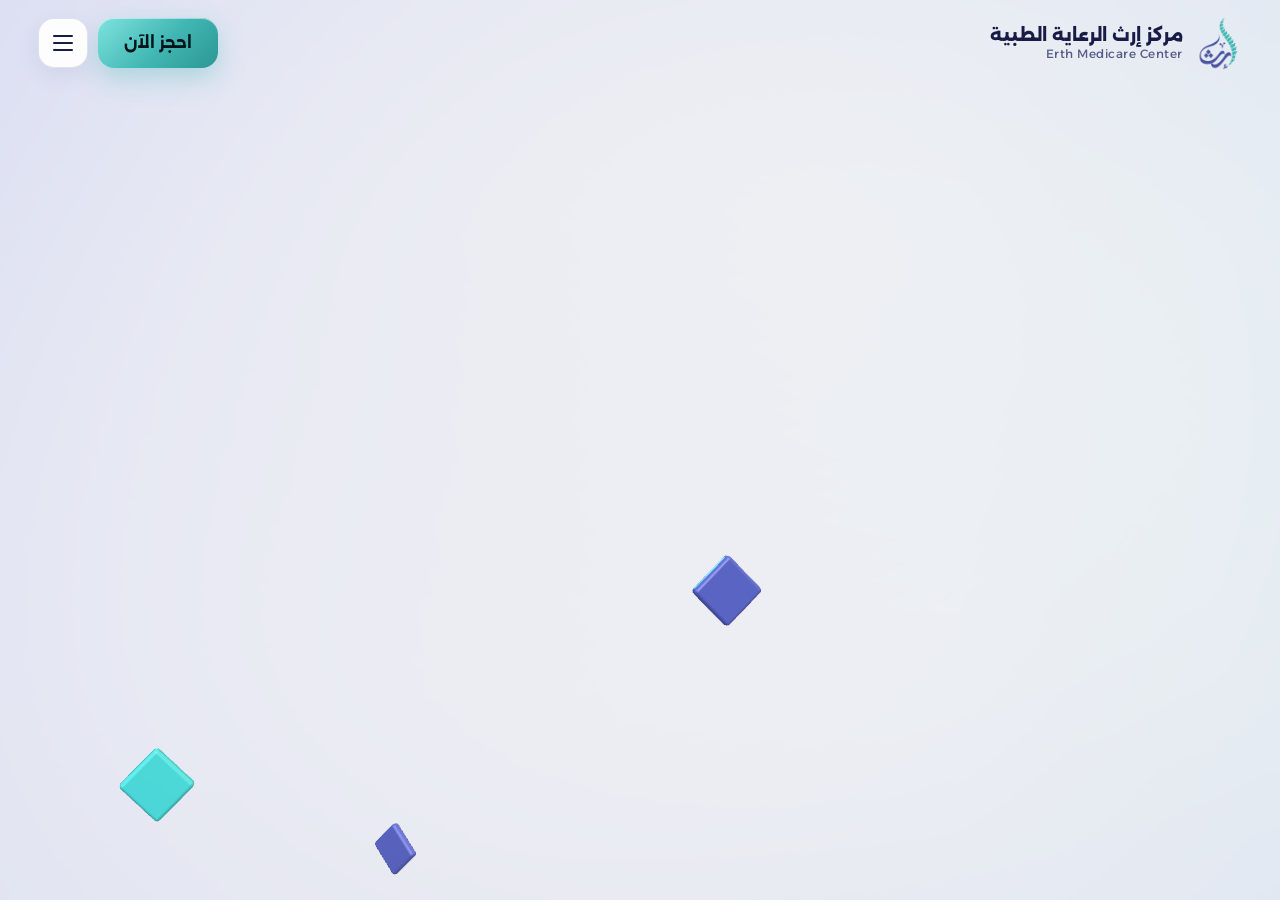
==== commit 23dec43b: "3D site: passing vertebra removed from transitions, one light shared motion, team cards spin onto th" ====
--- a/3d/index.html
+++ b/3d/index.html
@@ -2,7 +2,7 @@
 <html lang="ar" dir="rtl">
 <head>
 <meta charset="utf-8">
-<script>window.ERTH_V='22';fetch('version.txt?'+Date.now(),{cache:'no-store'}).then(function(r){return r.ok?r.text():''}).then(function(v){v=v.trim();try{if(v&&v.length<12&&v!==window.ERTH_V){if(sessionStorage.getItem('erthV')!==v){sessionStorage.setItem('erthV',v);location.reload();}}}catch(e){}}).catch(function(){});</script>
+<script>window.ERTH_V='23';fetch('version.txt?'+Date.now(),{cache:'no-store'}).then(function(r){return r.ok?r.text():''}).then(function(v){v=v.trim();try{if(v&&v.length<12&&v!==window.ERTH_V){if(sessionStorage.getItem('erthV')!==v){sessionStorage.setItem('erthV',v);location.reload();}}}catch(e){}}).catch(function(){});</script>
 <meta name="viewport" content="width=device-width, initial-scale=1, viewport-fit=cover">
 <title>مركز إرث الرعاية الطبية | علاج طبيعي وإعادة تأهيل في جدة</title>
 <meta name="description" content="مركز إرث الرعاية الطبية: مركز متخصص في العلاج الطبيعي وإعادة التأهيل في جدة. استكشف الجسم ثلاثي الأبعاد، تعرّف على الأخصائيين واحجز موعدك مباشرة.">
@@ -23,9 +23,9 @@
 <link rel="preconnect" href="https://fonts.googleapis.com">
 <link rel="preconnect" href="https://fonts.gstatic.com" crossorigin>
 <link href="https://fonts.googleapis.com/css2?family=Alexandria:wght@300;400;500;700;800;900&display=swap" rel="stylesheet">
-<link rel="stylesheet" href="css/style.css?v=22">
+<link rel="stylesheet" href="css/style.css?v=23">
 <script type="importmap">
-{"imports": {"three": "./vendor/three/three.module.js", "three/addons/": "./vendor/three/addons/", "./js/content.js": "./js/content.js?v=22", "./js/fx.js": "./js/fx.js?v=22", "./js/lib.js": "./js/lib.js?v=22", "./js/logo-intro.js": "./js/logo-intro.js?v=22", "./js/logo-parts.js": "./js/logo-parts.js?v=22", "./js/main.js": "./js/main.js?v=22", "./js/post.js": "./js/post.js?v=22", "./js/st-about.js": "./js/st-about.js?v=22", "./js/st-body.js": "./js/st-body.js?v=22", "./js/st-contact.js": "./js/st-contact.js?v=22", "./js/st-hero.js": "./js/st-hero.js?v=22", "./js/st-library.js": "./js/st-library.js?v=22", "./js/st-partners.js": "./js/st-partners.js?v=22", "./js/st-podcast.js": "./js/st-podcast.js?v=22", "./js/st-team.js": "./js/st-team.js?v=22", "./js/st-tools.js": "./js/st-tools.js?v=22", "./js/ui.js": "./js/ui.js?v=22"}}
+{"imports": {"three": "./vendor/three/three.module.js", "three/addons/": "./vendor/three/addons/", "./js/content.js": "./js/content.js?v=23", "./js/fx.js": "./js/fx.js?v=23", "./js/lib.js": "./js/lib.js?v=23", "./js/logo-intro.js": "./js/logo-intro.js?v=23", "./js/logo-parts.js": "./js/logo-parts.js?v=23", "./js/main.js": "./js/main.js?v=23", "./js/post.js": "./js/post.js?v=23", "./js/st-about.js": "./js/st-about.js?v=23", "./js/st-body.js": "./js/st-body.js?v=23", "./js/st-contact.js": "./js/st-contact.js?v=23", "./js/st-hero.js": "./js/st-hero.js?v=23", "./js/st-library.js": "./js/st-library.js?v=23", "./js/st-partners.js": "./js/st-partners.js?v=23", "./js/st-podcast.js": "./js/st-podcast.js?v=23", "./js/st-team.js": "./js/st-team.js?v=23", "./js/st-tools.js": "./js/st-tools.js?v=23", "./js/ui.js": "./js/ui.js?v=23"}}
 </script>
 </head>
 <body>
@@ -90,7 +90,7 @@
 </div>
 
 <noscript><p style="padding:2rem;color:#1b1f4b">هذا الموقع يحتاج تفعيل جافاسكربت ليعرض الجولة ثلاثية الأبعاد.</p></noscript>
-<script type="module" src="js/logo-intro.js?v=22"></script>
-<script type="module" src="js/main.js?v=22"></script>
+<script type="module" src="js/logo-intro.js?v=23"></script>
+<script type="module" src="js/main.js?v=23"></script>
 </body>
 </html>
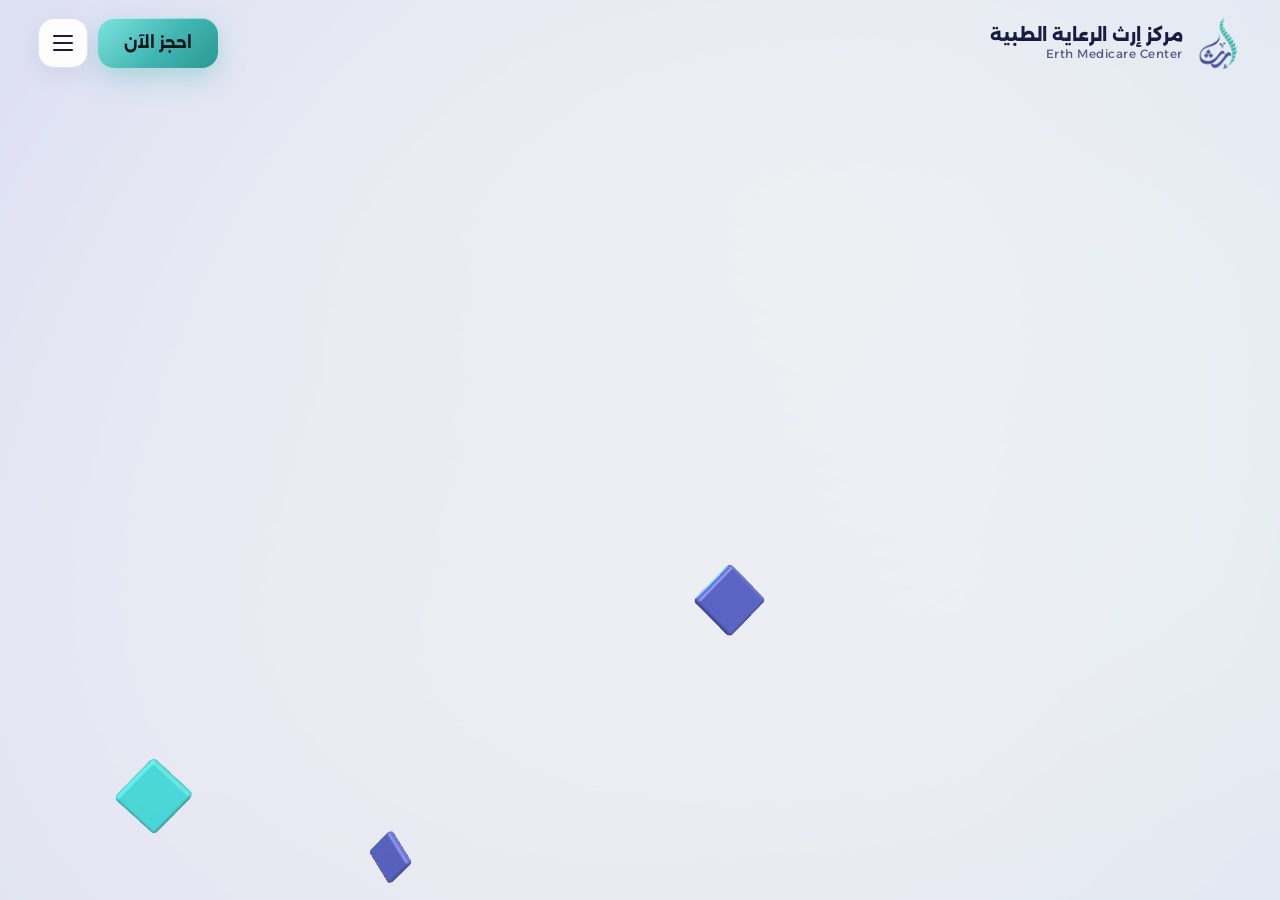
==== commit 72831781: "3D site: vertebra back in transitions with one continuous, smoother pass Co-Authored-By: Claude Fabl" ====
--- a/3d/index.html
+++ b/3d/index.html
@@ -2,7 +2,7 @@
 <html lang="ar" dir="rtl">
 <head>
 <meta charset="utf-8">
-<script>window.ERTH_V='23';fetch('version.txt?'+Date.now(),{cache:'no-store'}).then(function(r){return r.ok?r.text():''}).then(function(v){v=v.trim();try{if(v&&v.length<12&&v!==window.ERTH_V){if(sessionStorage.getItem('erthV')!==v){sessionStorage.setItem('erthV',v);location.reload();}}}catch(e){}}).catch(function(){});</script>
+<script>window.ERTH_V='24';fetch('version.txt?'+Date.now(),{cache:'no-store'}).then(function(r){return r.ok?r.text():''}).then(function(v){v=v.trim();try{if(v&&v.length<12&&v!==window.ERTH_V){if(sessionStorage.getItem('erthV')!==v){sessionStorage.setItem('erthV',v);location.reload();}}}catch(e){}}).catch(function(){});</script>
 <meta name="viewport" content="width=device-width, initial-scale=1, viewport-fit=cover">
 <title>مركز إرث الرعاية الطبية | علاج طبيعي وإعادة تأهيل في جدة</title>
 <meta name="description" content="مركز إرث الرعاية الطبية: مركز متخصص في العلاج الطبيعي وإعادة التأهيل في جدة. استكشف الجسم ثلاثي الأبعاد، تعرّف على الأخصائيين واحجز موعدك مباشرة.">
@@ -23,9 +23,9 @@
 <link rel="preconnect" href="https://fonts.googleapis.com">
 <link rel="preconnect" href="https://fonts.gstatic.com" crossorigin>
 <link href="https://fonts.googleapis.com/css2?family=Alexandria:wght@300;400;500;700;800;900&display=swap" rel="stylesheet">
-<link rel="stylesheet" href="css/style.css?v=23">
+<link rel="stylesheet" href="css/style.css?v=24">
 <script type="importmap">
-{"imports": {"three": "./vendor/three/three.module.js", "three/addons/": "./vendor/three/addons/", "./js/content.js": "./js/content.js?v=23", "./js/fx.js": "./js/fx.js?v=23", "./js/lib.js": "./js/lib.js?v=23", "./js/logo-intro.js": "./js/logo-intro.js?v=23", "./js/logo-parts.js": "./js/logo-parts.js?v=23", "./js/main.js": "./js/main.js?v=23", "./js/post.js": "./js/post.js?v=23", "./js/st-about.js": "./js/st-about.js?v=23", "./js/st-body.js": "./js/st-body.js?v=23", "./js/st-contact.js": "./js/st-contact.js?v=23", "./js/st-hero.js": "./js/st-hero.js?v=23", "./js/st-library.js": "./js/st-library.js?v=23", "./js/st-partners.js": "./js/st-partners.js?v=23", "./js/st-podcast.js": "./js/st-podcast.js?v=23", "./js/st-team.js": "./js/st-team.js?v=23", "./js/st-tools.js": "./js/st-tools.js?v=23", "./js/ui.js": "./js/ui.js?v=23"}}
+{"imports": {"three": "./vendor/three/three.module.js", "three/addons/": "./vendor/three/addons/", "./js/content.js": "./js/content.js?v=24", "./js/fx.js": "./js/fx.js?v=24", "./js/lib.js": "./js/lib.js?v=24", "./js/logo-intro.js": "./js/logo-intro.js?v=24", "./js/logo-parts.js": "./js/logo-parts.js?v=24", "./js/main.js": "./js/main.js?v=24", "./js/post.js": "./js/post.js?v=24", "./js/st-about.js": "./js/st-about.js?v=24", "./js/st-body.js": "./js/st-body.js?v=24", "./js/st-contact.js": "./js/st-contact.js?v=24", "./js/st-hero.js": "./js/st-hero.js?v=24", "./js/st-library.js": "./js/st-library.js?v=24", "./js/st-partners.js": "./js/st-partners.js?v=24", "./js/st-podcast.js": "./js/st-podcast.js?v=24", "./js/st-team.js": "./js/st-team.js?v=24", "./js/st-tools.js": "./js/st-tools.js?v=24", "./js/ui.js": "./js/ui.js?v=24"}}
 </script>
 </head>
 <body>
@@ -90,7 +90,7 @@
 </div>
 
 <noscript><p style="padding:2rem;color:#1b1f4b">هذا الموقع يحتاج تفعيل جافاسكربت ليعرض الجولة ثلاثية الأبعاد.</p></noscript>
-<script type="module" src="js/logo-intro.js?v=23"></script>
-<script type="module" src="js/main.js?v=23"></script>
+<script type="module" src="js/logo-intro.js?v=24"></script>
+<script type="module" src="js/main.js?v=24"></script>
 </body>
 </html>
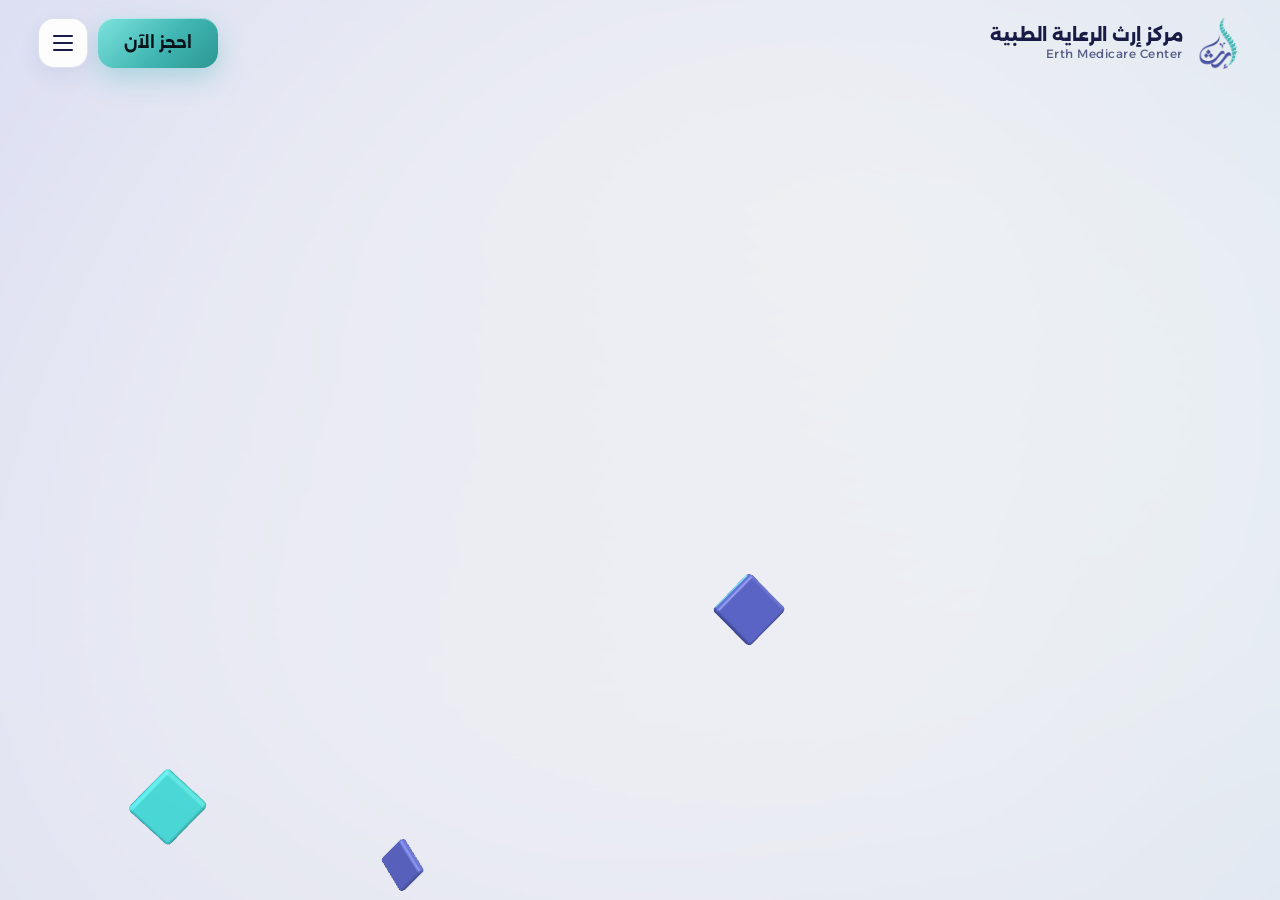
==== commit 8c4761b5: "3D site: desktop layout fixes (rail clearance, body platform above the tools bar, contact tiles spre" ====
--- a/3d/index.html
+++ b/3d/index.html
@@ -2,7 +2,7 @@
 <html lang="ar" dir="rtl">
 <head>
 <meta charset="utf-8">
-<script>window.ERTH_V='24';fetch('version.txt?'+Date.now(),{cache:'no-store'}).then(function(r){return r.ok?r.text():''}).then(function(v){v=v.trim();try{if(v&&v.length<12&&v!==window.ERTH_V){if(sessionStorage.getItem('erthV')!==v){sessionStorage.setItem('erthV',v);location.reload();}}}catch(e){}}).catch(function(){});</script>
+<script>window.ERTH_V='27';fetch('version.txt?'+Date.now(),{cache:'no-store'}).then(function(r){return r.ok?r.text():''}).then(function(v){v=v.trim();try{if(v&&v.length<12&&v!==window.ERTH_V){if(sessionStorage.getItem('erthV')!==v){sessionStorage.setItem('erthV',v);location.reload();}}}catch(e){}}).catch(function(){});</script>
 <meta name="viewport" content="width=device-width, initial-scale=1, viewport-fit=cover">
 <title>مركز إرث الرعاية الطبية | علاج طبيعي وإعادة تأهيل في جدة</title>
 <meta name="description" content="مركز إرث الرعاية الطبية: مركز متخصص في العلاج الطبيعي وإعادة التأهيل في جدة. استكشف الجسم ثلاثي الأبعاد، تعرّف على الأخصائيين واحجز موعدك مباشرة.">
@@ -23,9 +23,9 @@
 <link rel="preconnect" href="https://fonts.googleapis.com">
 <link rel="preconnect" href="https://fonts.gstatic.com" crossorigin>
 <link href="https://fonts.googleapis.com/css2?family=Alexandria:wght@300;400;500;700;800;900&display=swap" rel="stylesheet">
-<link rel="stylesheet" href="css/style.css?v=24">
+<link rel="stylesheet" href="css/style.css?v=27">
 <script type="importmap">
-{"imports": {"three": "./vendor/three/three.module.js", "three/addons/": "./vendor/three/addons/", "./js/content.js": "./js/content.js?v=24", "./js/fx.js": "./js/fx.js?v=24", "./js/lib.js": "./js/lib.js?v=24", "./js/logo-intro.js": "./js/logo-intro.js?v=24", "./js/logo-parts.js": "./js/logo-parts.js?v=24", "./js/main.js": "./js/main.js?v=24", "./js/post.js": "./js/post.js?v=24", "./js/st-about.js": "./js/st-about.js?v=24", "./js/st-body.js": "./js/st-body.js?v=24", "./js/st-contact.js": "./js/st-contact.js?v=24", "./js/st-hero.js": "./js/st-hero.js?v=24", "./js/st-library.js": "./js/st-library.js?v=24", "./js/st-partners.js": "./js/st-partners.js?v=24", "./js/st-podcast.js": "./js/st-podcast.js?v=24", "./js/st-team.js": "./js/st-team.js?v=24", "./js/st-tools.js": "./js/st-tools.js?v=24", "./js/ui.js": "./js/ui.js?v=24"}}
+{"imports": {"three": "./vendor/three/three.module.js", "three/addons/": "./vendor/three/addons/", "./js/content.js": "./js/content.js?v=27", "./js/fx.js": "./js/fx.js?v=27", "./js/lib.js": "./js/lib.js?v=27", "./js/logo-intro.js": "./js/logo-intro.js?v=27", "./js/logo-parts.js": "./js/logo-parts.js?v=27", "./js/main.js": "./js/main.js?v=27", "./js/post.js": "./js/post.js?v=27", "./js/st-about.js": "./js/st-about.js?v=27", "./js/st-body.js": "./js/st-body.js?v=27", "./js/st-contact.js": "./js/st-contact.js?v=27", "./js/st-hero.js": "./js/st-hero.js?v=27", "./js/st-library.js": "./js/st-library.js?v=27", "./js/st-partners.js": "./js/st-partners.js?v=27", "./js/st-podcast.js": "./js/st-podcast.js?v=27", "./js/st-team.js": "./js/st-team.js?v=27", "./js/st-tools.js": "./js/st-tools.js?v=27", "./js/ui.js": "./js/ui.js?v=27"}}
 </script>
 </head>
 <body>
@@ -90,7 +90,7 @@
 </div>
 
 <noscript><p style="padding:2rem;color:#1b1f4b">هذا الموقع يحتاج تفعيل جافاسكربت ليعرض الجولة ثلاثية الأبعاد.</p></noscript>
-<script type="module" src="js/logo-intro.js?v=24"></script>
-<script type="module" src="js/main.js?v=24"></script>
+<script type="module" src="js/logo-intro.js?v=27"></script>
+<script type="module" src="js/main.js?v=27"></script>
 </body>
 </html>
--- a/3d/css/style.css
+++ b/3d/css/style.css
@@ -444,3 +444,19 @@
 /* العنوان الصغير لما يكون بدون كلام: تبقى الأيقونة لحالها */
 .kicker { min-height: 12px; }
 @media (max-width: 860px) { #menu button { font-size: 20px; gap: 14px; padding: 7px 12px; } #menu ol { gap: 2px; } }
+
+/* ── نسخة 25: العمود الصغير على جنب الشاشة. فقرة الانتقال تركب في خانة القسم وتنوّرها ── */
+#dots button.on i { animation: vseat .6s .78s var(--ease) both; }
+@keyframes vseat { 0% { transform: scale(.5); background: rgba(73,83,161,.24); } 55% { transform: scale(1.45); background: var(--teal); } 100% { transform: scale(1); background: var(--purple); } }
+@media (max-width: 860px) {
+  /* على الجوال العمود الصغير أفقي داخل كبسولة التنقل السفلية (تحت اسم القسم): مكان محجوز أصلاً للتنقل، فما يجي على المجسمات ولا على الأسماء */
+  #rail { display: block; inset-inline-end: auto; left: 50%; top: auto; bottom: calc(22px + var(--safe-b) + 9px); transform: translateX(-50%); pointer-events: none; }
+  #dots { display: flex; gap: 5px; direction: rtl; align-items: center; }
+  #dots::before { left: 5px; right: 5px; top: 50%; bottom: auto; width: auto; height: 1.5px; transform: translateY(-50%); background: var(--edge); }
+  #dots button { height: 10px; gap: 0; padding: 0; }
+  #dots button i { width: 15px; height: 8px; }
+  #dots button.on i { width: 19px; height: 10px; }
+  #dots button span { display: none; }
+  #counter { transform: translateY(-7px); }
+  body.menu-open #rail, body.panel-open #rail { opacity: 0; }
+}
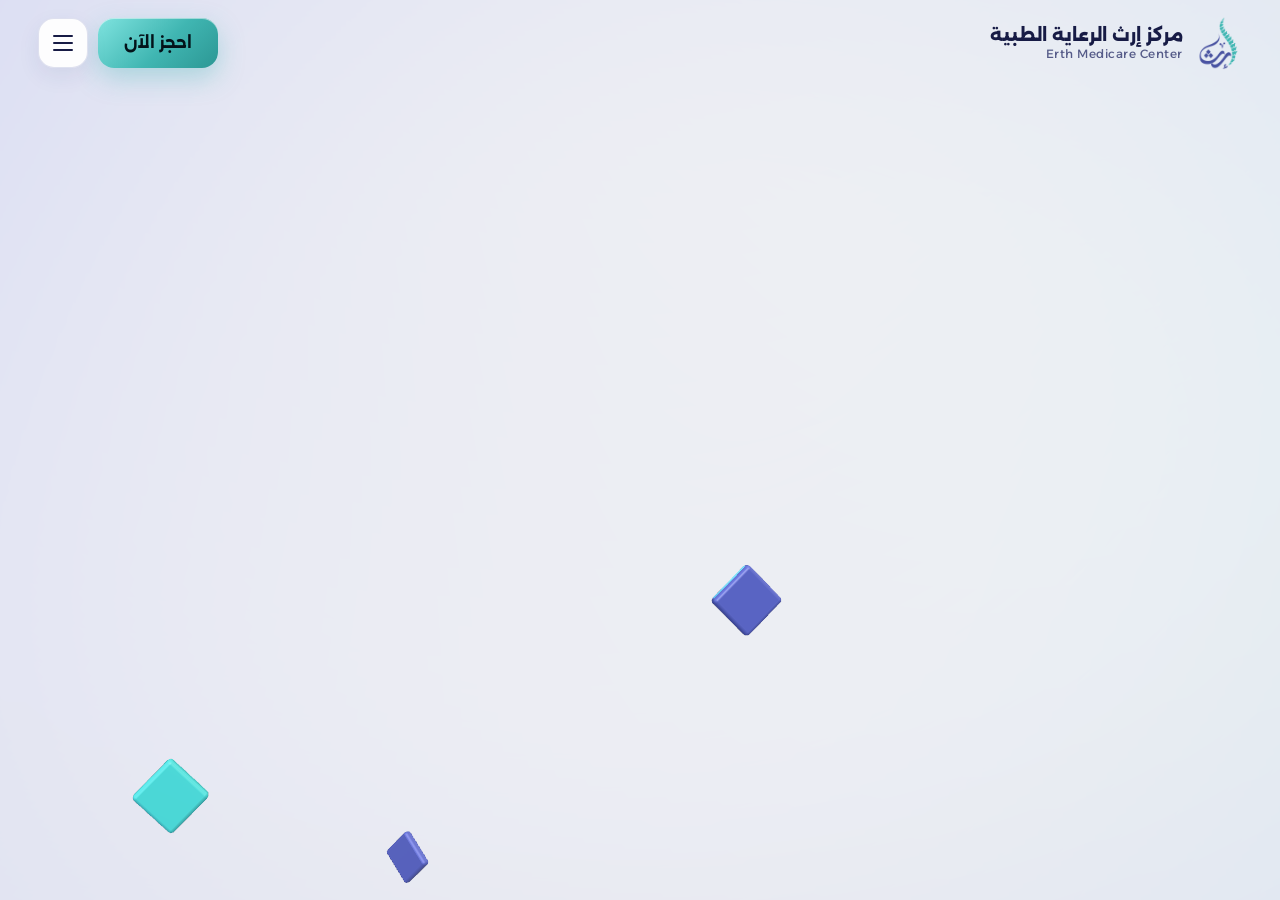
==== commit d9cee4e8: "3D site: desktop balance (section controls sit under the platform, larger carousels, short chips und" ====
--- a/3d/index.html
+++ b/3d/index.html
@@ -2,7 +2,7 @@
 <html lang="ar" dir="rtl">
 <head>
 <meta charset="utf-8">
-<script>window.ERTH_V='27';fetch('version.txt?'+Date.now(),{cache:'no-store'}).then(function(r){return r.ok?r.text():''}).then(function(v){v=v.trim();try{if(v&&v.length<12&&v!==window.ERTH_V){if(sessionStorage.getItem('erthV')!==v){sessionStorage.setItem('erthV',v);location.reload();}}}catch(e){}}).catch(function(){});</script>
+<script>window.ERTH_V='28';fetch('version.txt?'+Date.now(),{cache:'no-store'}).then(function(r){return r.ok?r.text():''}).then(function(v){v=v.trim();try{if(v&&v.length<12&&v!==window.ERTH_V){if(sessionStorage.getItem('erthV')!==v){sessionStorage.setItem('erthV',v);location.reload();}}}catch(e){}}).catch(function(){});</script>
 <meta name="viewport" content="width=device-width, initial-scale=1, viewport-fit=cover">
 <title>مركز إرث الرعاية الطبية | علاج طبيعي وإعادة تأهيل في جدة</title>
 <meta name="description" content="مركز إرث الرعاية الطبية: مركز متخصص في العلاج الطبيعي وإعادة التأهيل في جدة. استكشف الجسم ثلاثي الأبعاد، تعرّف على الأخصائيين واحجز موعدك مباشرة.">
@@ -23,9 +23,9 @@
 <link rel="preconnect" href="https://fonts.googleapis.com">
 <link rel="preconnect" href="https://fonts.gstatic.com" crossorigin>
 <link href="https://fonts.googleapis.com/css2?family=Alexandria:wght@300;400;500;700;800;900&display=swap" rel="stylesheet">
-<link rel="stylesheet" href="css/style.css?v=27">
+<link rel="stylesheet" href="css/style.css?v=28">
 <script type="importmap">
-{"imports": {"three": "./vendor/three/three.module.js", "three/addons/": "./vendor/three/addons/", "./js/content.js": "./js/content.js?v=27", "./js/fx.js": "./js/fx.js?v=27", "./js/lib.js": "./js/lib.js?v=27", "./js/logo-intro.js": "./js/logo-intro.js?v=27", "./js/logo-parts.js": "./js/logo-parts.js?v=27", "./js/main.js": "./js/main.js?v=27", "./js/post.js": "./js/post.js?v=27", "./js/st-about.js": "./js/st-about.js?v=27", "./js/st-body.js": "./js/st-body.js?v=27", "./js/st-contact.js": "./js/st-contact.js?v=27", "./js/st-hero.js": "./js/st-hero.js?v=27", "./js/st-library.js": "./js/st-library.js?v=27", "./js/st-partners.js": "./js/st-partners.js?v=27", "./js/st-podcast.js": "./js/st-podcast.js?v=27", "./js/st-team.js": "./js/st-team.js?v=27", "./js/st-tools.js": "./js/st-tools.js?v=27", "./js/ui.js": "./js/ui.js?v=27"}}
+{"imports": {"three": "./vendor/three/three.module.js", "three/addons/": "./vendor/three/addons/", "./js/content.js": "./js/content.js?v=28", "./js/fx.js": "./js/fx.js?v=28", "./js/lib.js": "./js/lib.js?v=28", "./js/logo-intro.js": "./js/logo-intro.js?v=28", "./js/logo-parts.js": "./js/logo-parts.js?v=28", "./js/main.js": "./js/main.js?v=28", "./js/post.js": "./js/post.js?v=28", "./js/st-about.js": "./js/st-about.js?v=28", "./js/st-body.js": "./js/st-body.js?v=28", "./js/st-contact.js": "./js/st-contact.js?v=28", "./js/st-hero.js": "./js/st-hero.js?v=28", "./js/st-library.js": "./js/st-library.js?v=28", "./js/st-partners.js": "./js/st-partners.js?v=28", "./js/st-podcast.js": "./js/st-podcast.js?v=28", "./js/st-team.js": "./js/st-team.js?v=28", "./js/st-tools.js": "./js/st-tools.js?v=28", "./js/ui.js": "./js/ui.js?v=28"}}
 </script>
 </head>
 <body>
@@ -90,7 +90,7 @@
 </div>
 
 <noscript><p style="padding:2rem;color:#1b1f4b">هذا الموقع يحتاج تفعيل جافاسكربت ليعرض الجولة ثلاثية الأبعاد.</p></noscript>
-<script type="module" src="js/logo-intro.js?v=27"></script>
-<script type="module" src="js/main.js?v=27"></script>
+<script type="module" src="js/logo-intro.js?v=28"></script>
+<script type="module" src="js/main.js?v=28"></script>
 </body>
 </html>
--- a/3d/css/style.css
+++ b/3d/css/style.css
@@ -460,3 +460,8 @@
   #counter { transform: translateY(-7px); }
   body.menu-open #rail, body.panel-open #rail { opacity: 0; }
 }
+
+/* ── نسخة 28: كلمات قصيرة تحت وصف القسم على الشاشات الكبيرة، تعبّي عمود الكلام بدون حشو ── */
+.t-chips { display: flex; flex-wrap: wrap; gap: 8px; margin-top: 18px; max-width: 30em; }
+.t-chips span { padding: 6px 15px; border-radius: 999px; background: rgba(255,255,255,.72); border: 1px solid var(--edge); font-size: clamp(13px, 1vw, 15px); font-weight: 600; color: var(--text); }
+@media (max-width: 860px) { .t-chips { display: none; } }
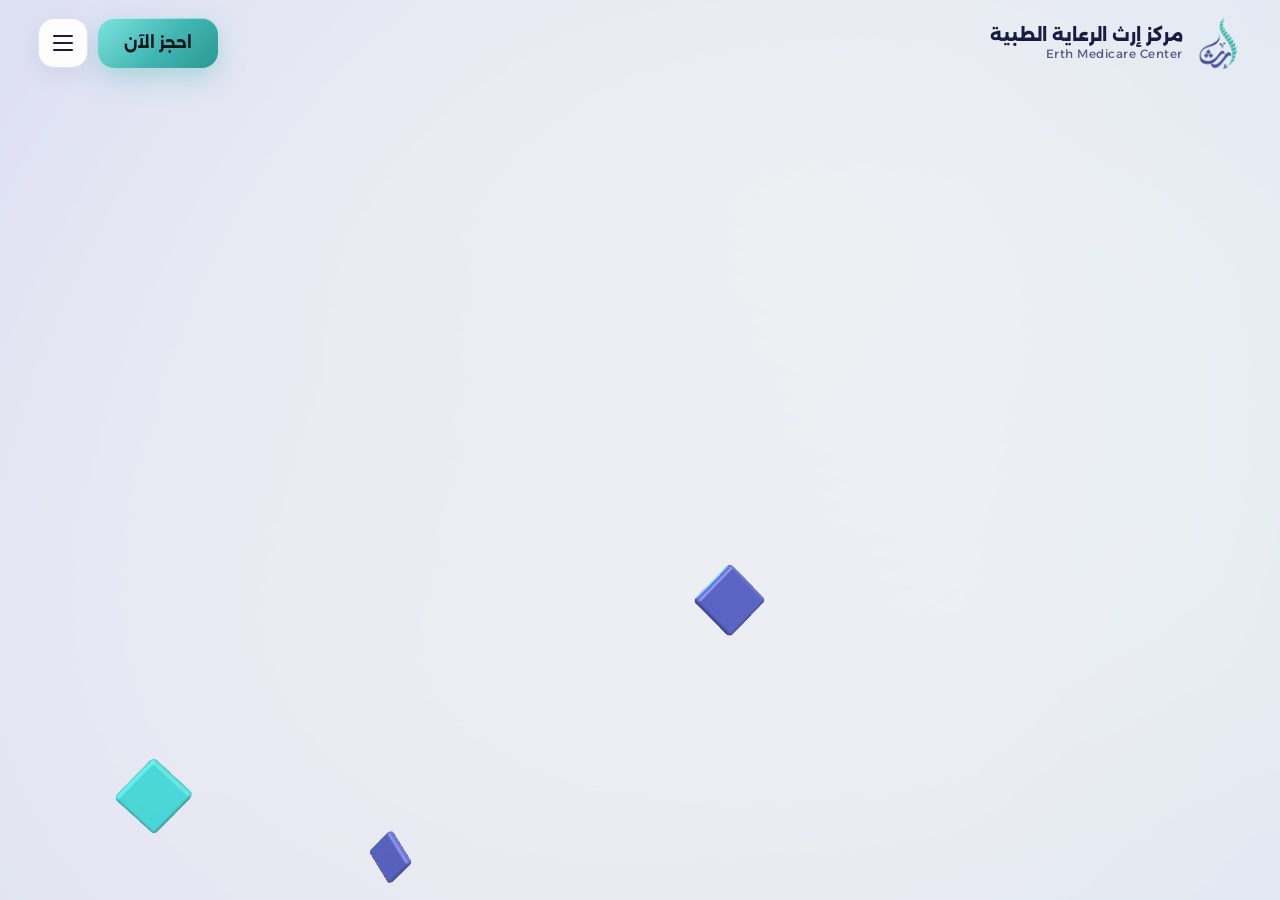
==== commit 552d9827: "3D site: back to version 26 at the owner's request (versions 27 and 28 desktop layout changes rolled" ====
--- a/3d/index.html
+++ b/3d/index.html
@@ -2,7 +2,7 @@
 <html lang="ar" dir="rtl">
 <head>
 <meta charset="utf-8">
-<script>window.ERTH_V='28';fetch('version.txt?'+Date.now(),{cache:'no-store'}).then(function(r){return r.ok?r.text():''}).then(function(v){v=v.trim();try{if(v&&v.length<12&&v!==window.ERTH_V){if(sessionStorage.getItem('erthV')!==v){sessionStorage.setItem('erthV',v);location.reload();}}}catch(e){}}).catch(function(){});</script>
+<script>window.ERTH_V='26';fetch('version.txt?'+Date.now(),{cache:'no-store'}).then(function(r){return r.ok?r.text():''}).then(function(v){v=v.trim();try{if(v&&v.length<12&&v!==window.ERTH_V){if(sessionStorage.getItem('erthV')!==v){sessionStorage.setItem('erthV',v);location.reload();}}}catch(e){}}).catch(function(){});</script>
 <meta name="viewport" content="width=device-width, initial-scale=1, viewport-fit=cover">
 <title>مركز إرث الرعاية الطبية | علاج طبيعي وإعادة تأهيل في جدة</title>
 <meta name="description" content="مركز إرث الرعاية الطبية: مركز متخصص في العلاج الطبيعي وإعادة التأهيل في جدة. استكشف الجسم ثلاثي الأبعاد، تعرّف على الأخصائيين واحجز موعدك مباشرة.">
@@ -23,9 +23,9 @@
 <link rel="preconnect" href="https://fonts.googleapis.com">
 <link rel="preconnect" href="https://fonts.gstatic.com" crossorigin>
 <link href="https://fonts.googleapis.com/css2?family=Alexandria:wght@300;400;500;700;800;900&display=swap" rel="stylesheet">
-<link rel="stylesheet" href="css/style.css?v=28">
+<link rel="stylesheet" href="css/style.css?v=26">
 <script type="importmap">
-{"imports": {"three": "./vendor/three/three.module.js", "three/addons/": "./vendor/three/addons/", "./js/content.js": "./js/content.js?v=28", "./js/fx.js": "./js/fx.js?v=28", "./js/lib.js": "./js/lib.js?v=28", "./js/logo-intro.js": "./js/logo-intro.js?v=28", "./js/logo-parts.js": "./js/logo-parts.js?v=28", "./js/main.js": "./js/main.js?v=28", "./js/post.js": "./js/post.js?v=28", "./js/st-about.js": "./js/st-about.js?v=28", "./js/st-body.js": "./js/st-body.js?v=28", "./js/st-contact.js": "./js/st-contact.js?v=28", "./js/st-hero.js": "./js/st-hero.js?v=28", "./js/st-library.js": "./js/st-library.js?v=28", "./js/st-partners.js": "./js/st-partners.js?v=28", "./js/st-podcast.js": "./js/st-podcast.js?v=28", "./js/st-team.js": "./js/st-team.js?v=28", "./js/st-tools.js": "./js/st-tools.js?v=28", "./js/ui.js": "./js/ui.js?v=28"}}
+{"imports": {"three": "./vendor/three/three.module.js", "three/addons/": "./vendor/three/addons/", "./js/content.js": "./js/content.js?v=26", "./js/fx.js": "./js/fx.js?v=26", "./js/lib.js": "./js/lib.js?v=26", "./js/logo-intro.js": "./js/logo-intro.js?v=26", "./js/logo-parts.js": "./js/logo-parts.js?v=26", "./js/main.js": "./js/main.js?v=26", "./js/post.js": "./js/post.js?v=26", "./js/st-about.js": "./js/st-about.js?v=26", "./js/st-body.js": "./js/st-body.js?v=26", "./js/st-contact.js": "./js/st-contact.js?v=26", "./js/st-hero.js": "./js/st-hero.js?v=26", "./js/st-library.js": "./js/st-library.js?v=26", "./js/st-partners.js": "./js/st-partners.js?v=26", "./js/st-podcast.js": "./js/st-podcast.js?v=26", "./js/st-team.js": "./js/st-team.js?v=26", "./js/st-tools.js": "./js/st-tools.js?v=26", "./js/ui.js": "./js/ui.js?v=26"}}
 </script>
 </head>
 <body>
@@ -90,7 +90,7 @@
 </div>
 
 <noscript><p style="padding:2rem;color:#1b1f4b">هذا الموقع يحتاج تفعيل جافاسكربت ليعرض الجولة ثلاثية الأبعاد.</p></noscript>
-<script type="module" src="js/logo-intro.js?v=28"></script>
-<script type="module" src="js/main.js?v=28"></script>
+<script type="module" src="js/logo-intro.js?v=26"></script>
+<script type="module" src="js/main.js?v=26"></script>
 </body>
 </html>
--- a/3d/css/style.css
+++ b/3d/css/style.css
@@ -460,8 +460,3 @@
   #counter { transform: translateY(-7px); }
   body.menu-open #rail, body.panel-open #rail { opacity: 0; }
 }
-
-/* ── نسخة 28: كلمات قصيرة تحت وصف القسم على الشاشات الكبيرة، تعبّي عمود الكلام بدون حشو ── */
-.t-chips { display: flex; flex-wrap: wrap; gap: 8px; margin-top: 18px; max-width: 30em; }
-.t-chips span { padding: 6px 15px; border-radius: 999px; background: rgba(255,255,255,.72); border: 1px solid var(--edge); font-size: clamp(13px, 1vw, 15px); font-weight: 600; color: var(--text); }
-@media (max-width: 860px) { .t-chips { display: none; } }
